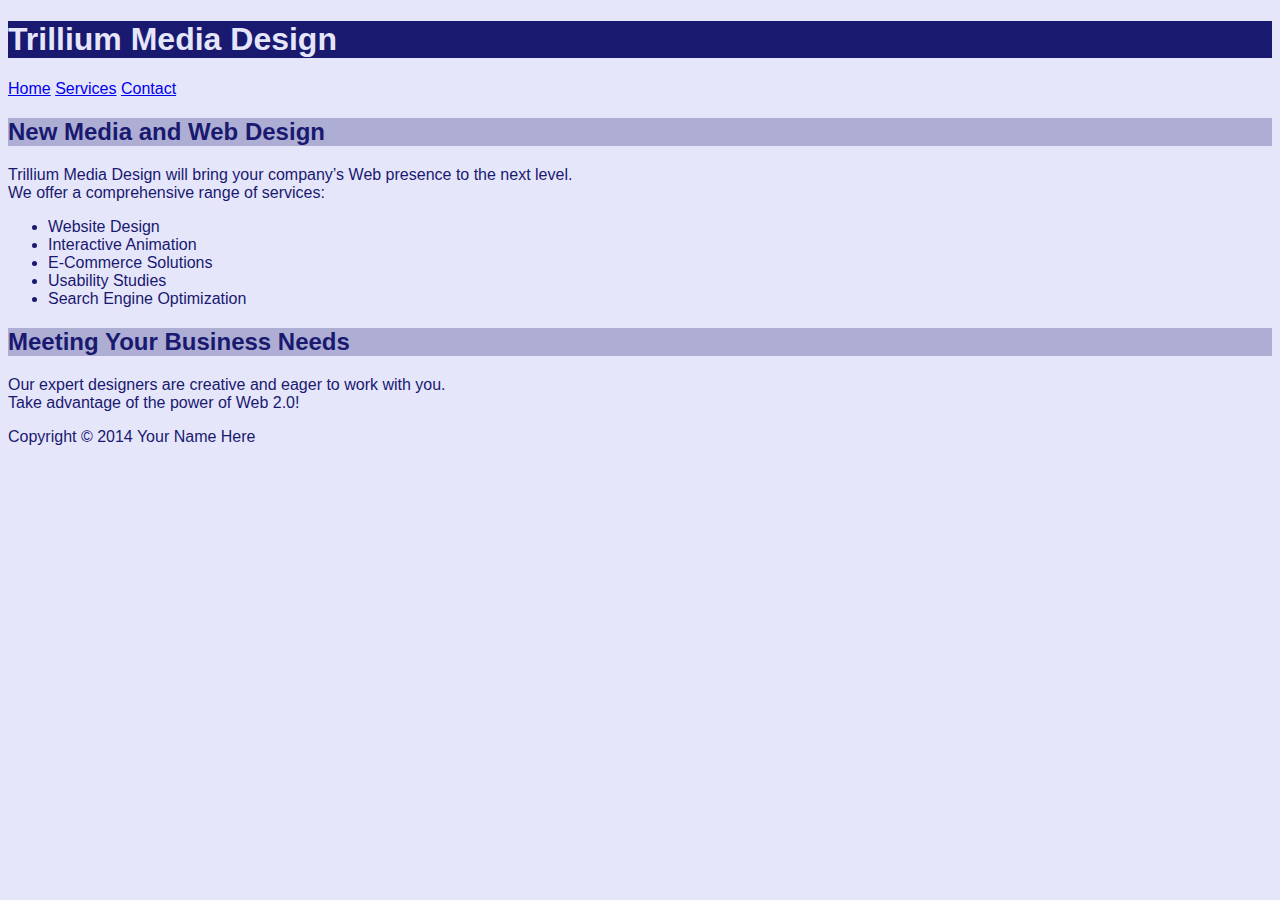
==== 3.1/embedded.html @ 05b3a4af "inline and embeded css/readme updated" ====
<!DOCTYPE html>
<html lang="en">
<head>
<title>Trillium Media Design</title>
<meta charset="utf-8">
<style>
body { background-color: #e6e6fa; color: #191970; font-family: Arial, Verdana, sans-serif;}
h1 { background-color: #191970; color: #e6e6fa; }
h2 { background-color: #aeaed4; color: #191970; }

</style>
</head>
<body>
 <header>
   <h1>Trillium Media Design</h1>
 </header>
   <nav>
 <a href="index.html">Home</a> <a href="services.html">Services</a> <a href="contact.html">Contact</a>
 </nav>
 <main>
   <h2>New Media and Web Design</h2>
   <p>Trillium Media Design will bring your company&rsquo;s Web presence to the next level.<br> 
   We offer a comprehensive range of services:</p>
   <ul>
     <li>Website Design</li>
     <li>Interactive Animation</li>
     <li>E-Commerce Solutions</li>  	
     <li>Usability Studies</li>
     <li>Search Engine Optimization</li>
   </ul>
   <h2>Meeting Your Business Needs</h2>
   <p>Our expert designers are creative and eager to work with you.<br> 
    Take advantage of the power of Web 2.0!</p>
  </main>
  <footer>Copyright &copy; 2014 Your Name Here</footer>
</body>
</html>
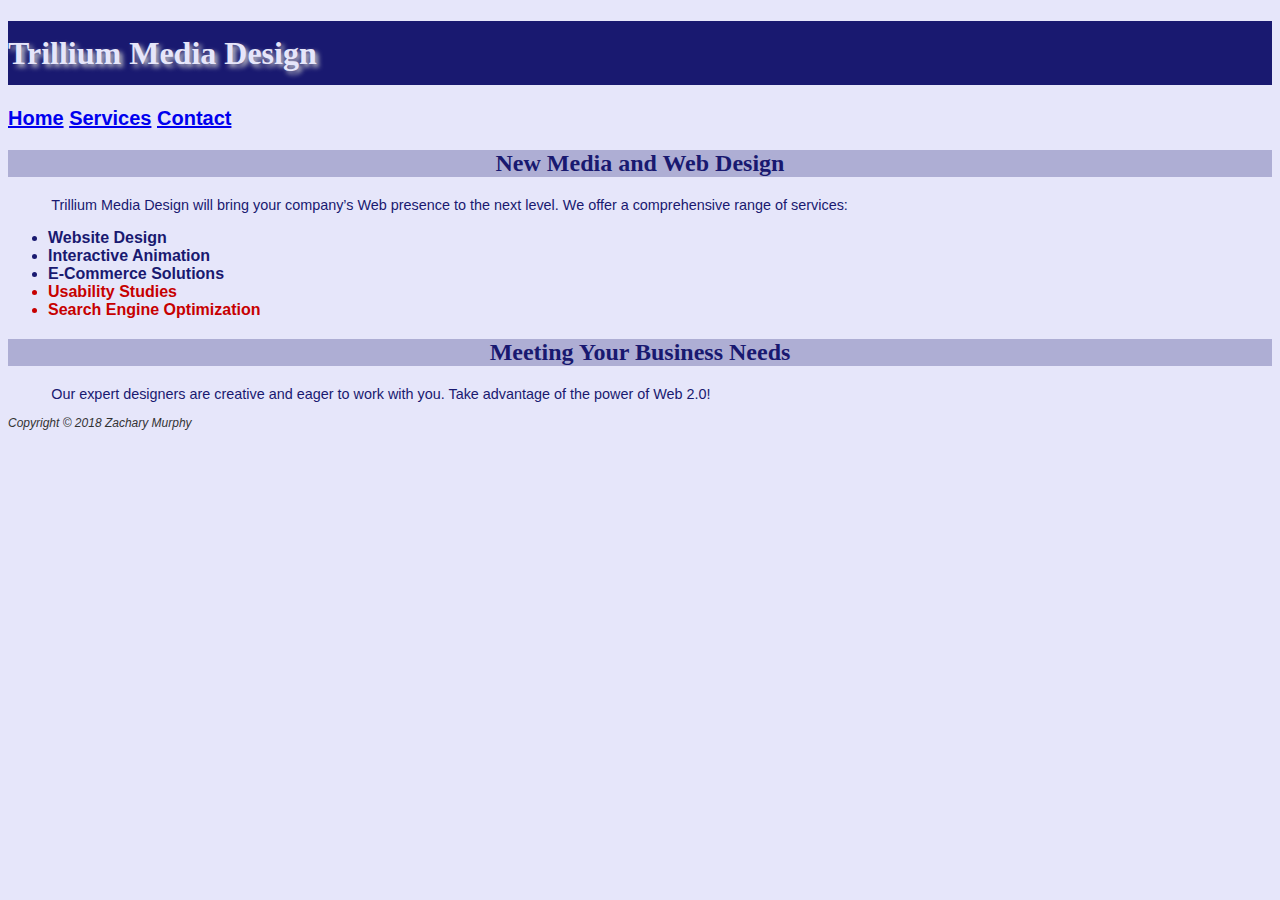
==== commit c3ca82e3: "more embedded CSS" ====
--- a/3.1/embedded.html
+++ b/3.1/embedded.html
@@ -4,10 +4,27 @@
 <title>Trillium Media Design</title>
 <meta charset="utf-8">
 <style>
-body { background-color: #e6e6fa; color: #191970; font-family: Arial, Verdana, sans-serif;}
-h1 { background-color: #191970; color: #e6e6fa; }
-h2 { background-color: #aeaed4; color: #191970; }
-
+body { background-color: #e6e6fa; 
+		color: #191970; 
+		font-family: Arial, Verdana, sans-serif;}
+h1 { background-color: #191970; 
+		color: #e6e6fa;
+		line-height: 200%;
+		font-family:Georgia, "Times New Roman", serif;
+		text-shadow: 3px 3px 5px #CCCCCC;}
+h2 { background-color: #aeaed4; 
+		color: #191970; 
+		font-family: Georgia, "Times New Roman", serif;
+		text-align: center;}
+p{ font-size: .90em;
+	text-indent: 3em;}
+ul{font-weight: bold;}
+nav {font-weight: bold;
+	font-size: 1.25em;}
+.feature {color: #C70000;}
+footer{ color: #333333;
+		font-size: .75em;
+		font-style: italic;}
 </style>
 </head>
 <body>
@@ -19,20 +36,20 @@
  </nav>
  <main>
    <h2>New Media and Web Design</h2>
-   <p>Trillium Media Design will bring your company&rsquo;s Web presence to the next level.<br> 
+   <p>Trillium Media Design will bring your company&rsquo;s Web presence to the next level. 
    We offer a comprehensive range of services:</p>
    <ul>
      <li>Website Design</li>
      <li>Interactive Animation</li>
      <li>E-Commerce Solutions</li>  	
-     <li>Usability Studies</li>
-     <li>Search Engine Optimization</li>
+     <li class="feature">Usability Studies</li>
+     <li class="feature">Search Engine Optimization</li>
    </ul>
    <h2>Meeting Your Business Needs</h2>
-   <p>Our expert designers are creative and eager to work with you.<br> 
+   <p>Our expert designers are creative and eager to work with you.
     Take advantage of the power of Web 2.0!</p>
   </main>
-  <footer>Copyright &copy; 2014 Your Name Here</footer>
+  <footer>Copyright &copy; 2018 Zachary Murphy</footer>
 </body>
 </html>
 
